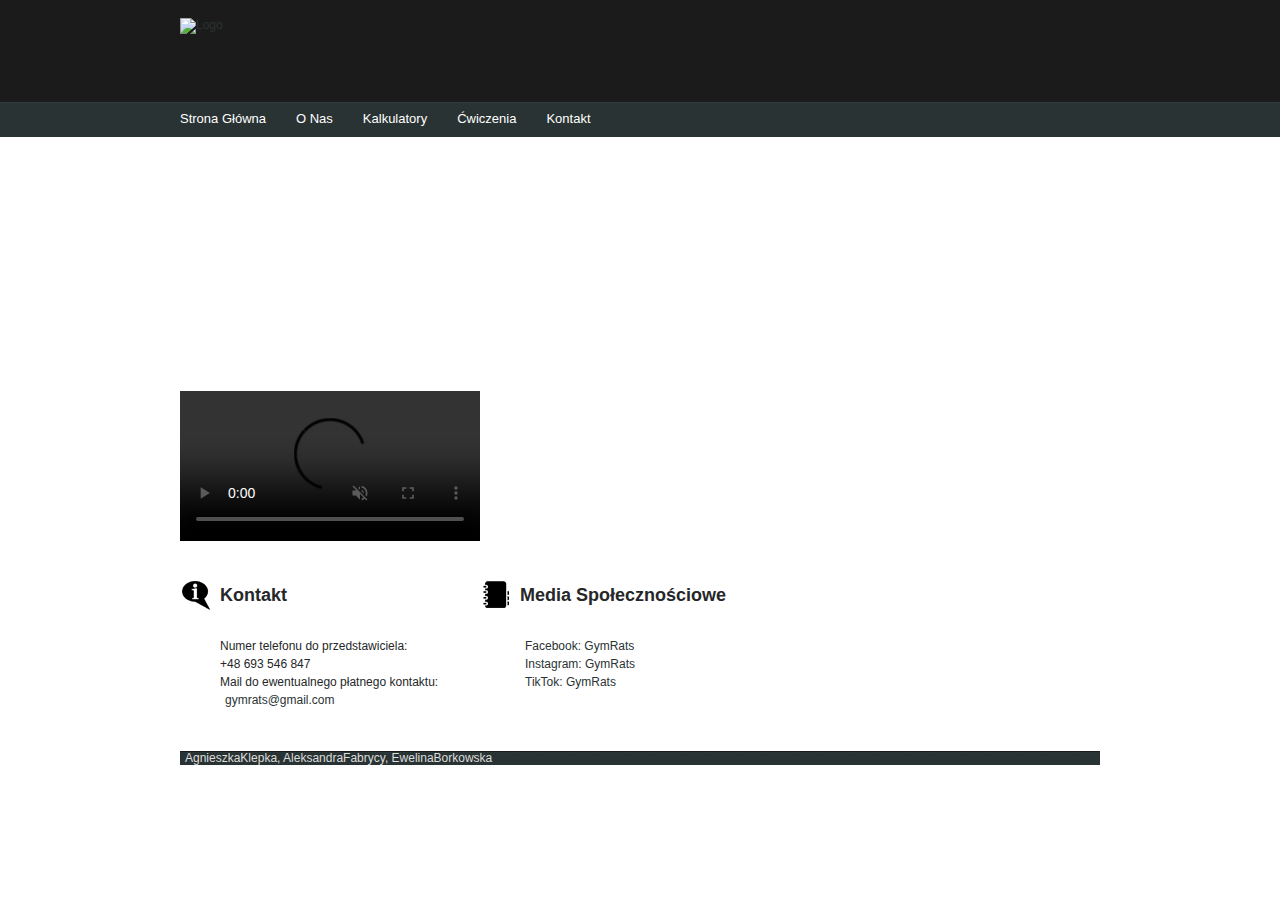
==== galeria.html @ f3419eb6 "calculator update" ====
<!DOCTYPE html
  PUBLIC "-//W3C//DTD XHTML 1.0 Transitional//EN" "http://www.w3.org/TR/xhtml1/DTD/xhtml1-transitional.dtd">
<html xmlns="http://www.w3.org/1999/xhtml">

<head>
  <meta http-equiv="Content-Type" content="text/html; charset=utf-8" />
  <title>GYMRATS</title>
  <link rel="stylesheet" type="text/css" href="css/main.css" />
</head>

<body>
  <div id="container">
    <div id="header_logo">
      <a href="#"><img src="images/logo1.png" alt="Logo" /></a>
    </div>
    <div id="header_menu">
      <ul>
        <li><a href="strona_glowna.html">Strona główna</a></li>
        <li><a href="o_nas.html">O nas</a></li>
        <li><a href="kalkulatory.html">Kalkulatory</a></li>
        <li><a href="galeria.html">Ćwiczenia</a></li>
        <li><a href="kontakt.html">Kontakt</a></li>
      </ul>
    </div>

    <div id="header_gallery" class="items">
      <div class="videos">
        <video class="active" src="images/0.mp4" muted></video>
        <video src="images/1.mp4" muted></video>
        <video src="images/2.mp4" muted></video>
        <video src="images/3.mp4" muted></video>
      </div>
      <div class="main-video">
        <video src="images/0.mp4" muted controls autoplay></video>
      </div>
    </div>

    <script>

      $(document).ready(function () {

        $('.videos video').click(function () {

          $(this).addClass('active').siblings().removeClass('active');

          var src = $(this).attr('src');
          $('.main-video video').attr('src', src);
        });
      });

    </script>

    <!-- /* BOXY */ -->
    <div id="boxy">
      <div id="boxy_box_1">
        <h2>Kontakt</h2>
        <p>
          <br>Numer telefonu do przedstawiciela:
          <br>+48 693 546 847
          <br>Mail do ewentualnego płatnego kontaktu:
          <br><a href="https://www.google.com/intl/pl/gmail/about/" target="_blank">gymrats@gmail.com</a>
        </p>
      </div>
      <div id="boxy_box_2">
        <h2>Media Społecznościowe</h2>
        <p>
          <br><a href="https://www.facebook.com" target="_blank">Facebook: GymRats</a>
          <br><a href="https://www.instagram.com" target="_blank">Instagram: GymRats</a>
          <br><a href="https://www.tiktok.com" target="_blank">TikTok: GymRats</a>
        </p>
      </div>
    </div>
    <div id="footer">
      AgnieszkaKlepka, AleksandraFabrycy, EwelinaBorkowska
    </div>
  </div>
</body>

</html>
---- css/main.css ----
a {
	color: #2A3333;
	text-decoration: none;
}

a:hover {
	color: #555;
	text-decoration: underline;
}

body {
	font-family: Arial;
	font-size: 12px;
	color: #252729;
	text-align: center;
	background: url(../images/bg_body.png) repeat-x;
}

#container {
	width: 920px;
	margin: 0 auto;
	text-align: left;
}

img {
	border: none;
}

#header_logo {
	float: left;
	margin: 10px 0px;
	width: 100%;
	height: 60px;
}

#header_menu {
	float: left;
	margin-top: 15px;
}

#header_menu ul {
	list-style: none;
	margin: 0;
	padding: 0px 0px 0px 0px;
}

#header_menu li {
	display: block;
	float: left;
	/* background: url(../images/menu_separator.png) no-repeat left; */
}

#header_menu a {
	padding: 8px 0px 8px 0px;
	margin: 0px 30px 0px 0px;
	color: #ffffff;
	display: block;
	text-decoration: none;
	text-transform: capitalize;
	font-size: 13px;
}

#header_menu a:hover {
	color: #cccccc;
}

#header_main {
	width: 900px;
	height: 350px;
	margin-top: 30px;
	float: left;
	border: 1px solid #eee;
	padding: 10px;
}

#header_about {
    width: 900px;
    height: 350px;
    margin-top: 30px;
    float: left;
    border: 1px solid #eee;
    padding: 10px;
}

#header_main_text {
	padding: 5px 10px 5px 10px;
	/* float: left; */
	position: relative;
	text-shadow: #000 0px 1px 0px;
	margin-top: 276px;
	/* background: url(../images/bg_text.png); */
}

#header_main_text h2 {
	color: #feae31;
}

#header_main_text p {
	color: #ffffff;
	line-height: 20px;
}

#header_main_text a {
	color: #feae31;
	text-decoration: none;
	padding-left: 5px;
}

#header_main_text a:hover {
	text-decoration: underline;
}

#header_main_image {
	float: left;
	position: relative;
	/* background: url(../images/bg_header.png) no-repeat; */
	width: 100%;
	/* height: 100%; */
}

#header_about_image {
        float: left;
        /* background: url(../images/bg_header.png) no-repeat; */
        width: 100%;
        height: 100%;
}


#boxy {
	margin-top: 30px;
	float: left;
	line-height: 18px;
}

#boxy a {
	padding: 5px;
}

#boxy a:hover, #footer a {
	background: #2A3333;
	color: #ddd;
}

#boxy_box_1 {
	width: 260px;
	float: left;
	background: url(../images/icon_info.png) no-repeat 0cm 0.2cm;
	padding: 0px 0px 0px 40px;
}

#boxy_box_2 {
	width: 270px;
	float: left;
	background: url(../images/icon_book.png) no-repeat 0cm 0.2cm;
	padding: 0px 0px 0px 40px;
}

#boxy_box_3 {
	width: 270px;
	float: left;
	background: url(../images/icon_notes.png) no-repeat 0cm 0.2cm;
	padding: 0px 0px 0px 40px;
}

#boxy_content {
	width: 620px;
	float: left;
	padding: 10px;
	line-height: 20px;
}

#footer {
	width: 915px;
	float: left;
	margin-top: 30px;
	background: url(../images/bg_footer.png) repeat-x;
	padding-left: 5px;
	color: #ddd;
}

div.items p:not(:target) {
    display: none
    
}

div.items p:target {
    display: block
    
}

.workout {
    
}
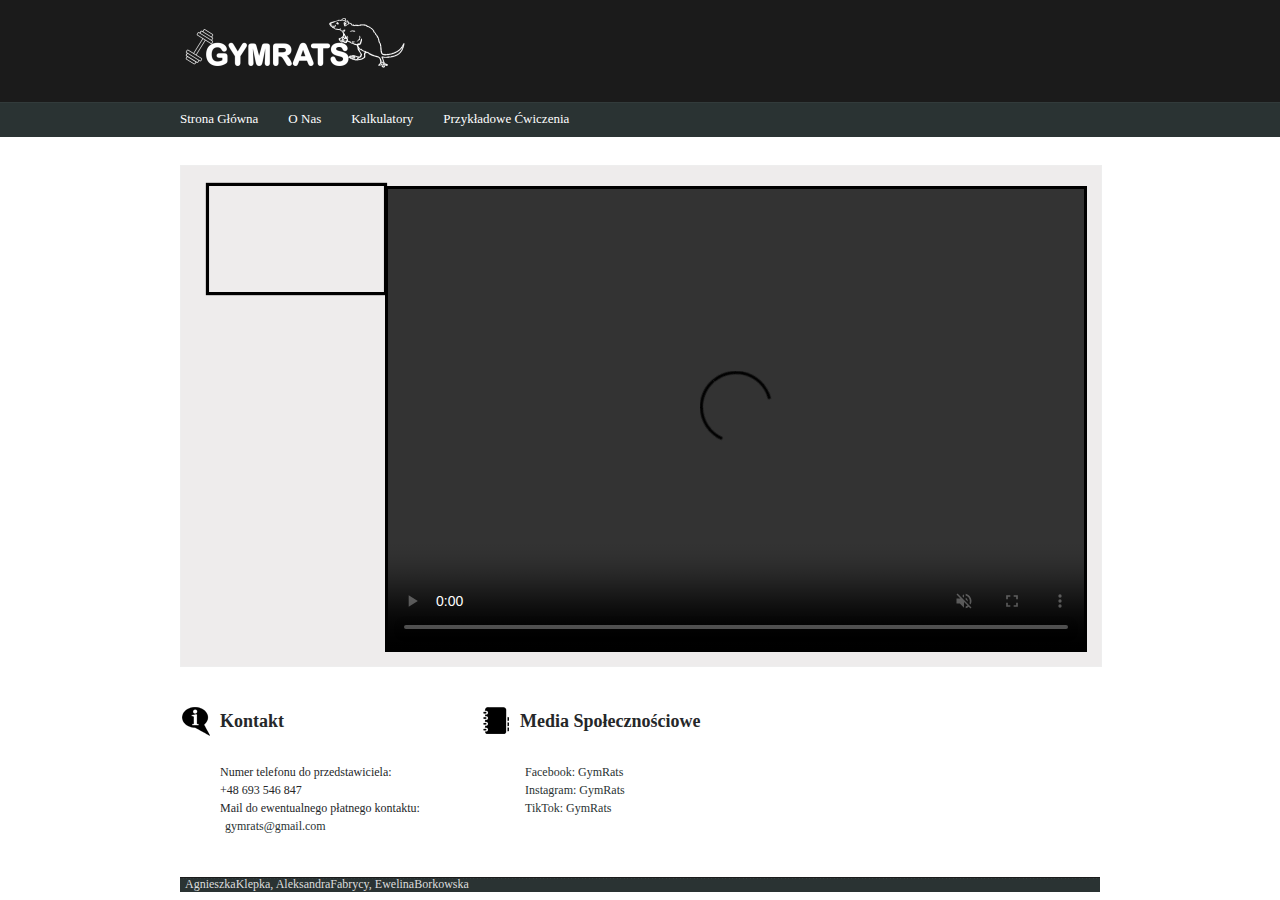
==== commit e1e66341: "zakladki pchaniete" ====
--- a/galeria.html
+++ b/galeria.html
@@ -11,15 +11,14 @@
 <body>
   <div id="container">
     <div id="header_logo">
-      <a href="#"><img src="images/logo1.png" alt="Logo" /></a>
+      <a href="#"><img src="images/logo.png" alt="Logo" /></a>
     </div>
     <div id="header_menu">
       <ul>
         <li><a href="strona_glowna.html">Strona główna</a></li>
         <li><a href="o_nas.html">O nas</a></li>
         <li><a href="kalkulatory.html">Kalkulatory</a></li>
-        <li><a href="galeria.html">Ćwiczenia</a></li>
-        <li><a href="kontakt.html">Kontakt</a></li>
+        <li><a href="galeria.html">Przykładowe ćwiczenia</a></li>
       </ul>
     </div>
 
--- a/css/main.css
+++ b/css/main.css
@@ -9,7 +9,7 @@
 }
 
 body {
-	font-family: Arial;
+	font-family: "Times New Roman";
 	font-size: 12px;
 	color: #252729;
 	text-align: center;
@@ -26,6 +26,8 @@
 	border: none;
 }
 
+/* menu */
+
 #header_logo {
 	float: left;
 	margin: 10px 0px;
@@ -47,7 +49,6 @@
 #header_menu li {
 	display: block;
 	float: left;
-	/* background: url(../images/menu_separator.png) no-repeat left; */
 }
 
 #header_menu a {
@@ -64,12 +65,29 @@
 	color: #cccccc;
 }
 
-#header_main {
+/* main page */
+
+#main_page {
 	width: 900px;
-	height: 350px;
-	margin-top: 30px;
-	float: left;
-	border: 1px solid #eee;
+	padding-top: 150px;
+}
+
+#main_page p {
+	font-size: 16px;
+}
+
+#main_page dl {
+	font-size: 16px;
+}
+
+
+/* main */
+
+#header_main.items {
+	width: 950px;
+	height: 500px;
+	margin-top: 30px;
+	float: left;
 	padding: 10px;
 }
 
@@ -78,7 +96,6 @@
     height: 350px;
     margin-top: 30px;
     float: left;
-    border: 1px solid #eee;
     padding: 10px;
 }
 
@@ -95,10 +112,18 @@
 	color: #feae31;
 }
 
-#header_main_text p {
-	color: #ffffff;
+#main_text {
+	padding: 5px 10px 5px 10px;
+	/* float: left; */
+	position: relative;
+	text-shadow: #000 0px 1px 0px;
+	margin-top: 276px;
+}
+
+/* #header_main_text p {
+	color: #000000;
 	line-height: 20px;
-}
+} */
 
 #header_main_text a {
 	color: #feae31;
@@ -113,18 +138,14 @@
 #header_main_image {
 	float: left;
 	position: relative;
-	/* background: url(../images/bg_header.png) no-repeat; */
 	width: 100%;
-	/* height: 100%; */
 }
 
 #header_about_image {
         float: left;
-        /* background: url(../images/bg_header.png) no-repeat; */
         width: 100%;
         height: 100%;
 }
-
 
 #boxy {
 	margin-top: 30px;
@@ -188,7 +209,89 @@
     
 }
 
-.workout {
-    
-}
-	+/* kalkulatory */
+
+#header_calc {
+	width: 900px;
+	height: 650px;
+	margin-top: 30px;
+	float: left;
+	padding: 10px;
+}
+
+#btn1 {
+	background-color: #f4f7f4;
+  	color: rgb(5, 0, 0);
+  	padding: 10px 18px;
+  	text-align: center;
+	cursor: pointer;
+	border-radius: 15px;
+  	text-decoration: none;
+  	font-size: 12px;
+	box-shadow: 0 8px 16px 0 rgba(0,0,0,0.2), 0 6px 20px 0 rgba(0,0,0,0.19);
+}
+
+#btn2 {
+	background-color: #f4f7f4;
+  	color: rgb(5, 0, 0);
+  	padding: 10px 18px;
+  	text-align: center;
+	cursor: pointer;
+	border-radius: 15px;
+  	text-decoration: none;
+  	font-size: 12px;
+	box-shadow: 0 8px 16px 0 rgba(0,0,0,0.2), 0 6px 20px 0 rgba(0,0,0,0.19);
+}
+
+/* galeria filmików z ćwiczeniami */
+
+#header_gallery {
+	width: 900px;
+	height: 480px;
+	margin-top: 30px;
+  display: flex;  
+	float: left;
+  background: rgb(238, 236, 236);
+	border: 1px solid #eee;
+	padding: 10px;
+}
+
+#header_gallery .videos{
+    width: 20%;
+    padding: 10px 0 10px 10px;
+    display: flex;
+    flex-direction: column;
+    justify-content: space-between;
+}
+
+#header_gallery  .videos video{
+    width: 95%;
+    height: 100px;
+    margin: 10px;
+    object-fit: cover;
+    cursor: pointer;
+    transition: 0.2s;
+}
+
+#header_gallery .videos video:nth-child(1){
+    margin-top: 0;
+}
+
+#header_gallery .videos video:hover,
+#header_gallery  .videos .active{
+    transform: scale(1.06);
+    border: 3px solid black;
+}
+
+#header_gallery  .main-video{
+    width: 80%;
+    padding: 10px;
+}
+
+#header_gallery  .main-video video{
+    width: 100%;
+    height: 100%;
+    object-fit: cover;
+    border: 3px solid black;
+}
+ 